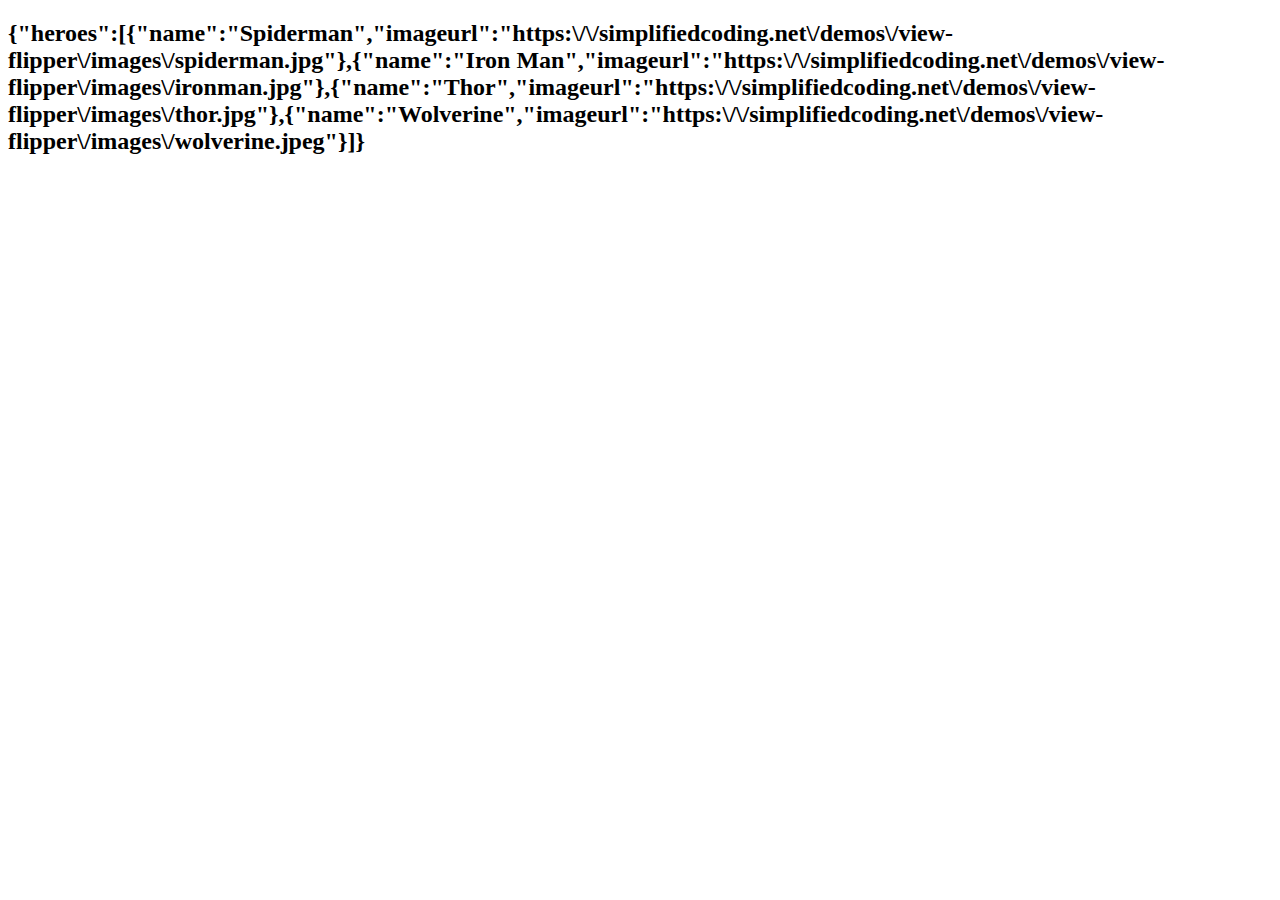
==== json.html @ b2bf8d7f "json" ====
<!DOCTYPE html>
<html>
<body>

<h2>{"heroes":[{"name":"Spiderman","imageurl":"https:\/\/simplifiedcoding.net\/demos\/view-flipper\/images\/spiderman.jpg"},{"name":"Iron Man","imageurl":"https:\/\/simplifiedcoding.net\/demos\/view-flipper\/images\/ironman.jpg"},{"name":"Thor","imageurl":"https:\/\/simplifiedcoding.net\/demos\/view-flipper\/images\/thor.jpg"},{"name":"Wolverine","imageurl":"https:\/\/simplifiedcoding.net\/demos\/view-flipper\/images\/wolverine.jpeg"}]}</h2>


</body>
</html>
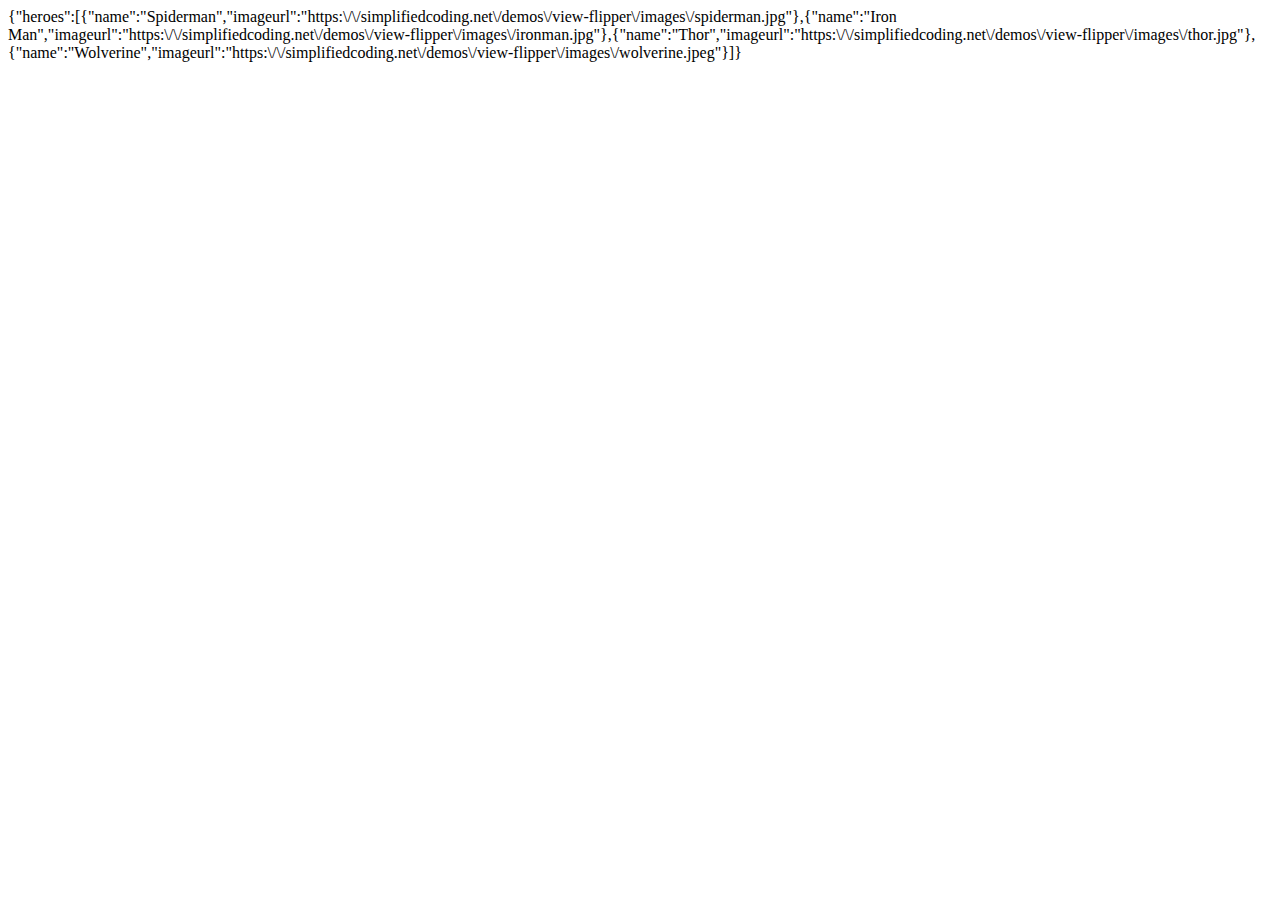
==== commit 5a0b42e6: "change" ====
--- a/json.html
+++ b/json.html
@@ -2,7 +2,7 @@
 <html>
 <body>
 
-<h2>{"heroes":[{"name":"Spiderman","imageurl":"https:\/\/simplifiedcoding.net\/demos\/view-flipper\/images\/spiderman.jpg"},{"name":"Iron Man","imageurl":"https:\/\/simplifiedcoding.net\/demos\/view-flipper\/images\/ironman.jpg"},{"name":"Thor","imageurl":"https:\/\/simplifiedcoding.net\/demos\/view-flipper\/images\/thor.jpg"},{"name":"Wolverine","imageurl":"https:\/\/simplifiedcoding.net\/demos\/view-flipper\/images\/wolverine.jpeg"}]}</h2>
+{"heroes":[{"name":"Spiderman","imageurl":"https:\/\/simplifiedcoding.net\/demos\/view-flipper\/images\/spiderman.jpg"},{"name":"Iron Man","imageurl":"https:\/\/simplifiedcoding.net\/demos\/view-flipper\/images\/ironman.jpg"},{"name":"Thor","imageurl":"https:\/\/simplifiedcoding.net\/demos\/view-flipper\/images\/thor.jpg"},{"name":"Wolverine","imageurl":"https:\/\/simplifiedcoding.net\/demos\/view-flipper\/images\/wolverine.jpeg"}]}
 
 
 </body>
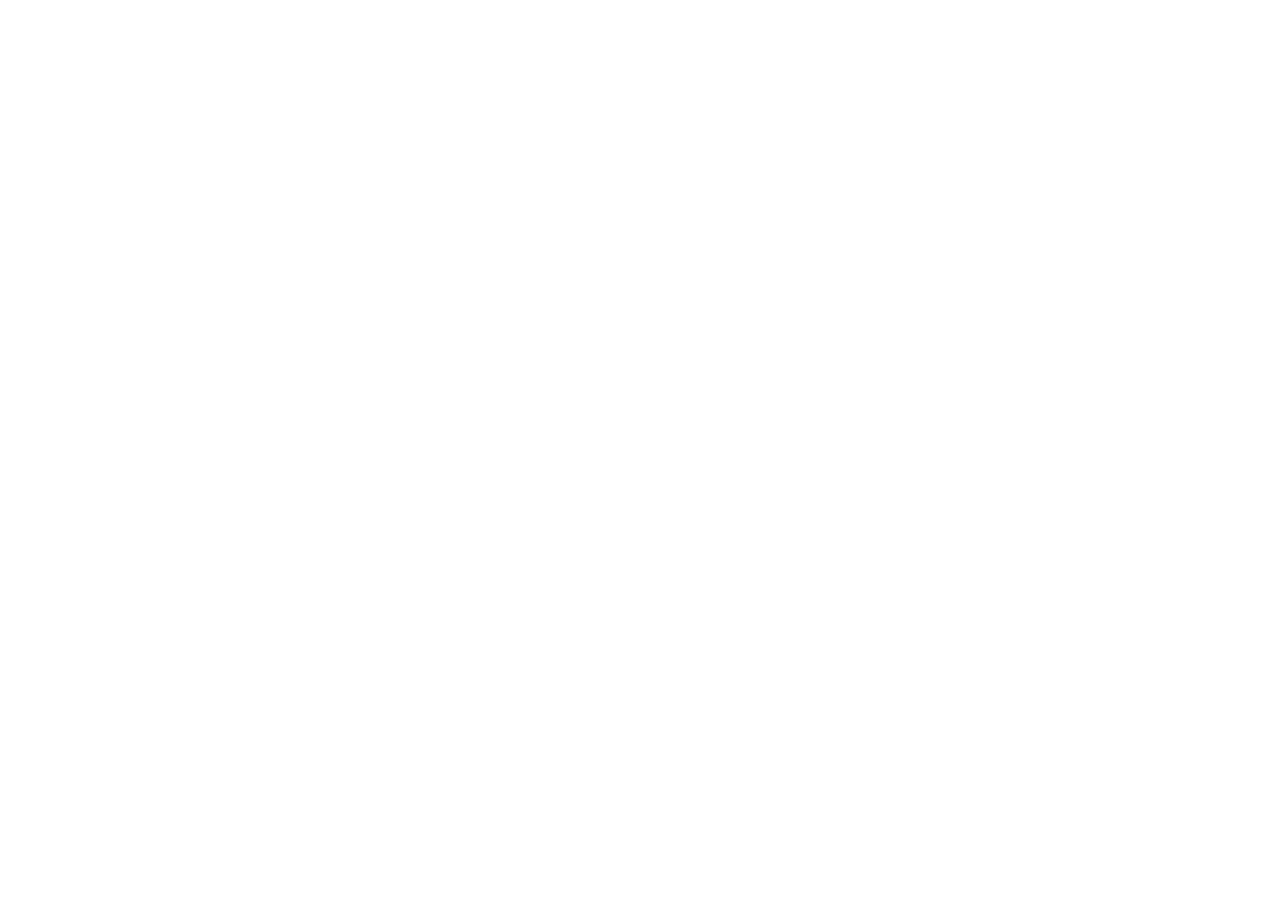
==== commit d785edc7: "save" ====
--- a/json.html
+++ b/json.html
@@ -1,9 +1,9 @@
 <!DOCTYPE html>
 <html>
 <body>
+<script>
+{"heroes":[{"name":"Spiderman","imageurl":"https:\/\/safdarkowda.github\/letc.html"},{"name":"Iron Man","imageurl":"https:\/\/simplifiedcoding.net\/demos\/view-flipper\/images\/ironman.jpg"},{"name":"Thor","imageurl":"https:\/\/simplifiedcoding.net\/demos\/view-flipper\/images\/thor.jpg"},{"name":"Wolverine","imageurl":"https:\/\/simplifiedcoding.net\/demos\/view-flipper\/images\/wolverine.jpeg"}]}
 
-{"heroes":[{"name":"Spiderman","imageurl":"https:\/\/simplifiedcoding.net\/demos\/view-flipper\/images\/spiderman.jpg"},{"name":"Iron Man","imageurl":"https:\/\/simplifiedcoding.net\/demos\/view-flipper\/images\/ironman.jpg"},{"name":"Thor","imageurl":"https:\/\/simplifiedcoding.net\/demos\/view-flipper\/images\/thor.jpg"},{"name":"Wolverine","imageurl":"https:\/\/simplifiedcoding.net\/demos\/view-flipper\/images\/wolverine.jpeg"}]}
-
-
+</script>
 </body>
-</html>+</html>
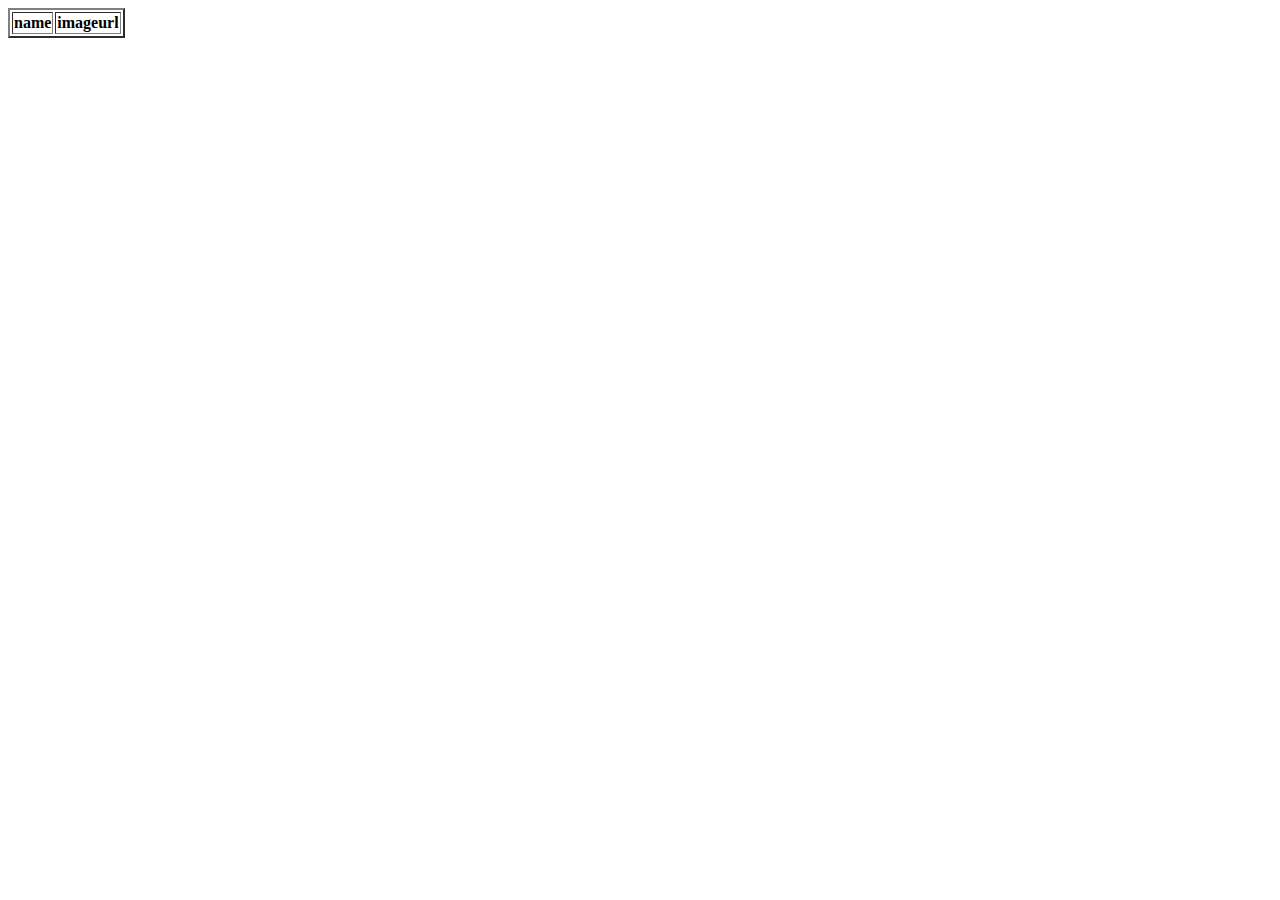
==== commit 268ad835: "fon" ====
--- a/json.html
+++ b/json.html
@@ -1,9 +1,44 @@
 <!DOCTYPE html>
 <html>
+<head>
+<script type="text/javascript" src="ha.json"></script>
+<script>
+
+    $(function() {
+
+
+   var heroes = [];
+
+   $.getJSON('ha.json', function(data) {
+       $.each(data.heroes, function(i, f) {
+          var tblRow = "<tr>" + "<td>" + f.name + "</td>" +
+           "<td>" + f.imageurl + "</td>" +"</tr>"
+           $(tblRow).appendTo("#userdata tbody");
+     });
+
+   });
+
+});
+</script>
+</head>
+
 <body>
-<script>
-{"heroes":[{"name":"Spiderman","imageurl":"https:\/\/safdarkowda.github\/letc.html"},{"name":"Iron Man","imageurl":"https:\/\/simplifiedcoding.net\/demos\/view-flipper\/images\/ironman.jpg"},{"name":"Thor","imageurl":"https:\/\/simplifiedcoding.net\/demos\/view-flipper\/images\/thor.jpg"},{"name":"Wolverine","imageurl":"https:\/\/simplifiedcoding.net\/demos\/view-flipper\/images\/wolverine.jpeg"}]}
 
-</script>
+<div class="wrapper">
+<div class="profile">
+   <table id= "userdata" border="2">
+  <thead>
+            <th>name</th>
+            <th>imageurl</th>
+            
+        </thead>
+      <tbody>
+
+       </tbody>
+   </table>
+
+</div>
+</div>
+
 </body>
-</html>
+</html>